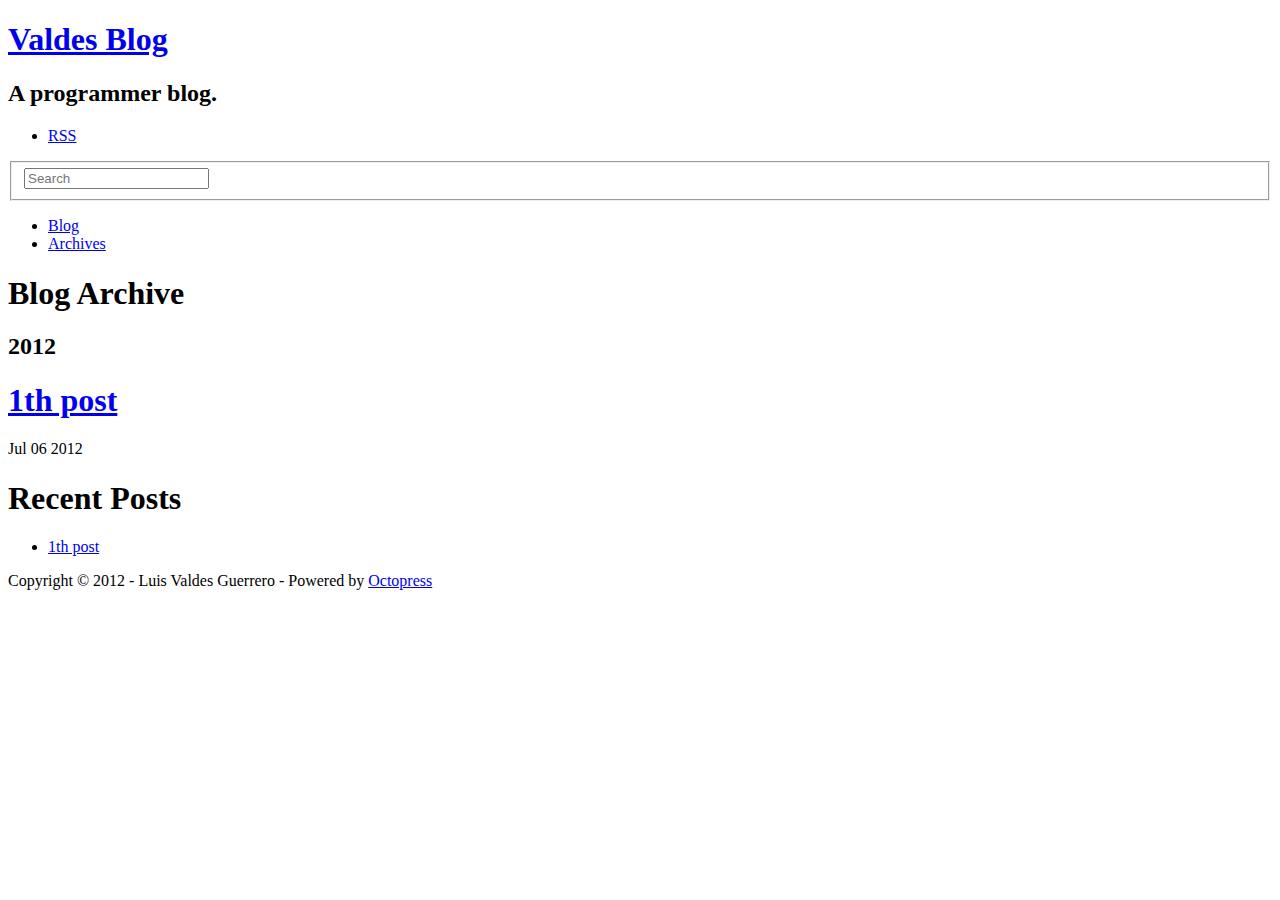
==== blog/archives/index.html @ 730fb1d6 "first commit" ====
<!DOCTYPE html>
<!--[if IEMobile 7 ]><html class="no-js iem7"><![endif]-->
<!--[if lt IE 9]><html class="no-js lte-ie8"><![endif]-->
<!--[if (gt IE 8)|(gt IEMobile 7)|!(IEMobile)|!(IE)]><!--><html class="no-js" lang="en"><!--<![endif]-->
<head>
  <meta charset="utf-8">
  <title>Blog Archive - Valdes Blog</title>
  <meta name="author" content="Luis Valdes Guerrero">

  
  <meta name="description" content=" Blog Archive 2012 1th post
Jul 06 2012 Recent Posts 1th post ">
  

  <!-- http://t.co/dKP3o1e -->
  <meta name="HandheldFriendly" content="True">
  <meta name="MobileOptimized" content="320">
  <meta name="viewport" content="width=device-width, initial-scale=1">

  
  <link rel="canonical" href="http://github.com/valdes/blog/archives/">
  <link href="/valdes/favicon.png" rel="icon">
  <link href="/valdes/stylesheets/screen.css" media="screen, projection" rel="stylesheet" type="text/css">
  <script src="/valdes/javascripts/modernizr-2.0.js"></script>
  <script src="/valdes/javascripts/ender.js"></script>
  <script src="/valdes/javascripts/octopress.js" type="text/javascript"></script>
  <link href="/atom.xml" rel="alternate" title="Valdes Blog" type="application/atom+xml">
  <!--Fonts from Google"s Web font directory at http://google.com/webfonts -->
<link href="http://fonts.googleapis.com/css?family=PT+Serif:regular,italic,bold,bolditalic" rel="stylesheet" type="text/css">
<link href="http://fonts.googleapis.com/css?family=PT+Sans:regular,italic,bold,bolditalic" rel="stylesheet" type="text/css">

  

</head>

<body   >
  <header role="banner"><hgroup>
  <h1><a href="/valdes/">Valdes Blog</a></h1>
  
    <h2>A programmer blog.</h2>
  
</hgroup>

</header>
  <nav role="navigation"><ul class="subscription" data-subscription="rss">
  <li><a href="/atom.xml" rel="subscribe-rss" title="subscribe via RSS">RSS</a></li>
  
</ul>
  
<form action="http://google.com/search" method="get">
  <fieldset role="search">
    <input type="hidden" name="q" value="site:github.com/valdes" />
    <input class="search" type="text" name="q" results="0" placeholder="Search"/>
  </fieldset>
</form>
  
<ul class="main-navigation">
  <li><a href="/valdes/">Blog</a></li>
  <li><a href="/valdes/blog/archives">Archives</a></li>
</ul>

</nav>
  <div id="main">
    <div id="content">
      <div>
<article role="article">
  
  <header>
    <h1 class="entry-title">Blog Archive</h1>
    
  </header>
  
  <div id="blog-archives">



  
  <h2>2012</h2>

<article>
  
<h1><a href="/valdes/blog/2012/07/06/1th-post/">1th post</a></h1>
<time datetime="2012-07-06T11:38:00+02:00" pubdate><span class='month'>Jul</span> <span class='day'>06</span> <span class='year'>2012</span></time>


</article>

</div>

  
</article>

</div>

<aside class="sidebar">
  
    <section>
  <h1>Recent Posts</h1>
  <ul id="recent_posts">
    
      <li class="post">
        <a href="/valdes/blog/2012/07/06/1th-post/">1th post</a>
      </li>
    
  </ul>
</section>






  
</aside>


    </div>
  </div>
  <footer role="contentinfo"><p>
  Copyright &copy; 2012 - Luis Valdes Guerrero -
  <span class="credit">Powered by <a href="http://octopress.org">Octopress</a></span>
</p>

</footer>
  







  <script type="text/javascript">
    (function(){
      var twitterWidgets = document.createElement('script');
      twitterWidgets.type = 'text/javascript';
      twitterWidgets.async = true;
      twitterWidgets.src = 'http://platform.twitter.com/widgets.js';
      document.getElementsByTagName('head')[0].appendChild(twitterWidgets);
    })();
  </script>





</body>
</html>
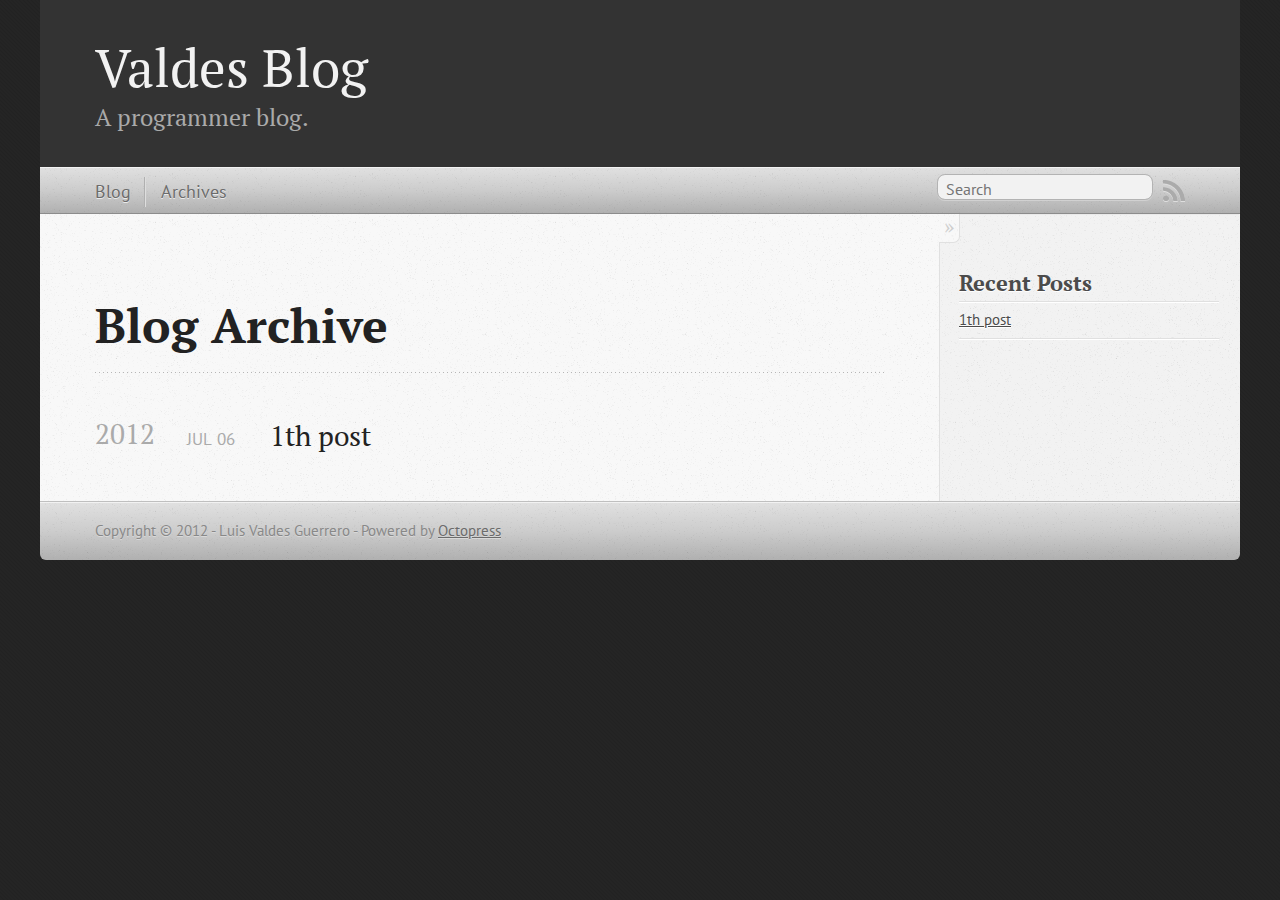
==== commit 27ac68fe: "relink" ====
--- a/blog/archives/index.html
+++ b/blog/archives/index.html
@@ -19,12 +19,12 @@
   <meta name="viewport" content="width=device-width, initial-scale=1">
 
   
-  <link rel="canonical" href="http://github.com/valdes/blog/archives/">
-  <link href="/valdes/favicon.png" rel="icon">
-  <link href="/valdes/stylesheets/screen.css" media="screen, projection" rel="stylesheet" type="text/css">
-  <script src="/valdes/javascripts/modernizr-2.0.js"></script>
-  <script src="/valdes/javascripts/ender.js"></script>
-  <script src="/valdes/javascripts/octopress.js" type="text/javascript"></script>
+  <link rel="canonical" href="http://valdes.github.com//blog/archives/">
+  <link href="/favicon.png" rel="icon">
+  <link href="/stylesheets/screen.css" media="screen, projection" rel="stylesheet" type="text/css">
+  <script src="/javascripts/modernizr-2.0.js"></script>
+  <script src="/javascripts/ender.js"></script>
+  <script src="/javascripts/octopress.js" type="text/javascript"></script>
   <link href="/atom.xml" rel="alternate" title="Valdes Blog" type="application/atom+xml">
   <!--Fonts from Google"s Web font directory at http://google.com/webfonts -->
 <link href="http://fonts.googleapis.com/css?family=PT+Serif:regular,italic,bold,bolditalic" rel="stylesheet" type="text/css">
@@ -36,7 +36,7 @@
 
 <body   >
   <header role="banner"><hgroup>
-  <h1><a href="/valdes/">Valdes Blog</a></h1>
+  <h1><a href="/">Valdes Blog</a></h1>
   
     <h2>A programmer blog.</h2>
   
@@ -50,14 +50,14 @@
   
 <form action="http://google.com/search" method="get">
   <fieldset role="search">
-    <input type="hidden" name="q" value="site:github.com/valdes" />
+    <input type="hidden" name="q" value="site:valdes.github.com/" />
     <input class="search" type="text" name="q" results="0" placeholder="Search"/>
   </fieldset>
 </form>
   
 <ul class="main-navigation">
-  <li><a href="/valdes/">Blog</a></li>
-  <li><a href="/valdes/blog/archives">Archives</a></li>
+  <li><a href="/">Blog</a></li>
+  <li><a href="/blog/archives">Archives</a></li>
 </ul>
 
 </nav>
@@ -80,7 +80,7 @@
 
 <article>
   
-<h1><a href="/valdes/blog/2012/07/06/1th-post/">1th post</a></h1>
+<h1><a href="/blog/2012/07/06/1th-post/">1th post</a></h1>
 <time datetime="2012-07-06T11:38:00+02:00" pubdate><span class='month'>Jul</span> <span class='day'>06</span> <span class='year'>2012</span></time>
 
 
@@ -100,7 +100,7 @@
   <ul id="recent_posts">
     
       <li class="post">
-        <a href="/valdes/blog/2012/07/06/1th-post/">1th post</a>
+        <a href="/blog/2012/07/06/1th-post/">1th post</a>
       </li>
     
   </ul>
--- a/stylesheets/screen.css
+++ b/stylesheets/screen.css
@@ -0,0 +1 @@
+html,body,div,span,applet,object,iframe,h1,h2,h3,h4,h5,h6,p,blockquote,pre,a,abbr,acronym,address,big,cite,code,del,dfn,em,img,ins,kbd,q,s,samp,small,strike,strong,sub,sup,tt,var,b,u,i,center,dl,dt,dd,ol,ul,li,fieldset,form,label,legend,table,caption,tbody,tfoot,thead,tr,th,td,article,aside,canvas,details,embed,figure,figcaption,footer,header,hgroup,menu,nav,output,ruby,section,summary,time,mark,audio,video{margin:0;padding:0;border:0;font-size:100%;font:inherit;vertical-align:baseline}body{line-height:1}ol,ul{list-style:none}table{border-collapse:collapse;border-spacing:0}caption,th,td{text-align:left;font-weight:normal;vertical-align:middle}q,blockquote{quotes:none}q:before,q:after,blockquote:before,blockquote:after{content:"";content:none}a img{border:none}article,aside,details,figcaption,figure,footer,header,hgroup,menu,nav,section,summary{display:block}article,aside,details,figcaption,figure,footer,header,hgroup,menu,nav,section,summary{display:block}a{color:#1863a1}a:visited{color:#751590}a:focus{color:#0181eb}a:hover{color:#0181eb}a:active{color:#01579f}aside.sidebar a{color:#1863a1}aside.sidebar a:focus{color:#0181eb}aside.sidebar a:hover{color:#0181eb}aside.sidebar a:active{color:#01579f}a{-webkit-transition:color 0.3s;-moz-transition:color 0.3s;-ms-transition:color 0.3s;-o-transition:color 0.3s;transition:color 0.3s}html{background:#252525 url('/images/line-tile.png?1341564791') top left}body>div{background:#f2f2f2 url('/images/noise.png?1341564791') top left;border-bottom:1px solid #bfbfbf}body>div>div{background:#f8f8f8 url('/images/noise.png?1341564791') top left;border-right:1px solid #e0e0e0}.heading,body>header h1,h1,h2,h3,h4,h5,h6{font-family:"PT Serif","Georgia","Helvetica Neue",Arial,sans-serif}.sans,body>header h2,article header p.meta,article>footer,#content .blog-index footer,html .gist .gist-file .gist-meta,#blog-archives a.category,#blog-archives time,aside.sidebar section,body>footer{font-family:"PT Sans","Helvetica Neue",Arial,sans-serif}.serif,body,#content .blog-index a[rel=full-article]{font-family:"PT Serif",Georgia,Times,"Times New Roman",serif}.mono,pre,code,tt,p code,li code{font-family:Menlo,Monaco,"Andale Mono","lucida console","Courier New",monospace}body>header h1{font-size:2.2em;font-family:"PT Serif","Georgia","Helvetica Neue",Arial,sans-serif;font-weight:normal;line-height:1.2em;margin-bottom:0.6667em}body>header h2{font-family:"PT Serif","Georgia","Helvetica Neue",Arial,sans-serif}body{line-height:1.5em;color:#222}h1{font-size:2.2em;line-height:1.2em}@media only screen and (min-width: 992px){body{font-size:1.15em}h1{font-size:2.6em;line-height:1.2em}}h1,h2,h3,h4,h5,h6{text-rendering:optimizelegibility;margin-bottom:1em;font-weight:bold}h2,section h1{font-size:1.5em}h3,section h2,section section h1{font-size:1.3em}h4,section h3,section section h2,section section section h1{font-size:1em}h5,section h4,section section h3{font-size:.9em}h6,section h5,section section h4,section section section h3{font-size:.8em}p,blockquote,ul,ol{margin-bottom:1.5em}ul{list-style-type:disc}ul ul{list-style-type:circle;margin-bottom:0px}ul ul ul{list-style-type:square;margin-bottom:0px}ol{list-style-type:decimal}ol ol{list-style-type:lower-alpha;margin-bottom:0px}ol ol ol{list-style-type:lower-roman;margin-bottom:0px}ul,ul ul,ul ol,ol,ol ul,ol ol{margin-left:1.3em}strong{font-weight:bold}em{font-style:italic}sup,sub{font-size:0.8em;position:relative;display:inline-block}sup{top:-0.5em}sub{bottom:-0.5em}q{font-style:italic}q:before{content:"\201C"}q:after{content:"\201D"}em,dfn{font-style:italic}strong,dfn{font-weight:bold}del,s{text-decoration:line-through}abbr,acronym{border-bottom:1px dotted;cursor:help}sub,sup{line-height:0}hr{margin-bottom:0.2em}small{font-size:.8em}big{font-size:1.2em}blockquote{font-style:italic;position:relative;font-size:1.2em;line-height:1.5em;padding-left:1em;border-left:4px solid rgba(170,170,170,0.5)}blockquote cite{font-style:italic}blockquote cite a{color:#aaa !important;word-wrap:break-word}blockquote cite:before{content:'\2014';padding-right:.3em;padding-left:.3em;color:#aaa}@media only screen and (min-width: 992px){blockquote{padding-left:1.5em;border-left-width:4px}}.pullquote-right:before,.pullquote-left:before{padding:0;border:none;content:attr(data-pullquote);float:right;width:45%;margin:.5em 0 1em 1.5em;position:relative;top:7px;font-size:1.4em;line-height:1.45em}.pullquote-left:before{float:left;margin:.5em 1.5em 1em 0}.force-wrap,article a,aside.sidebar a{white-space:-moz-pre-wrap;white-space:-pre-wrap;white-space:-o-pre-wrap;white-space:pre-wrap;word-wrap:break-word}.group,body>header,body>nav,body>footer,body #content>article,body #content>div>article,body #content>div>section,body div.pagination,aside.sidebar,#main,#content,.sidebar{*zoom:1}.group:after,body>header:after,body>nav:after,body>footer:after,body #content>article:after,body #content>div>article:after,body #content>div>section:after,body div.pagination:after,aside.sidebar:after,#main:after,#content:after,.sidebar:after{content:"";display:table;clear:both}body{-webkit-text-size-adjust:none;max-width:1200px;position:relative;margin:0 auto}body>header,body>nav,body>footer,body #content>article,body #content>div>article,body #content>div>section{padding-left:18px;padding-right:18px}@media only screen and (min-width: 480px){body>header,body>nav,body>footer,body #content>article,body #content>div>article,body #content>div>section{padding-left:25px;padding-right:25px}}@media only screen and (min-width: 768px){body>header,body>nav,body>footer,body #content>article,body #content>div>article,body #content>div>section{padding-left:35px;padding-right:35px}}@media only screen and (min-width: 992px){body>header,body>nav,body>footer,body #content>article,body #content>div>article,body #content>div>section{padding-left:55px;padding-right:55px}}body div.pagination{margin-left:18px;margin-right:18px}@media only screen and (min-width: 480px){body div.pagination{margin-left:25px;margin-right:25px}}@media only screen and (min-width: 768px){body div.pagination{margin-left:35px;margin-right:35px}}@media only screen and (min-width: 992px){body div.pagination{margin-left:55px;margin-right:55px}}body>header{font-size:1em;padding-top:1.5em;padding-bottom:1.5em}#content{overflow:hidden}#content>div,#content>article{width:100%}aside.sidebar{float:none;padding:0 18px 1px;background-color:#f7f7f7;border-top:1px solid #e0e0e0}.flex-content,article img,article video,article .flash-video,aside.sidebar img{max-width:100%;height:auto}.basic-alignment.left,article img.left,article video.left,article .left.flash-video,aside.sidebar img.left{float:left;margin-right:1.5em}.basic-alignment.right,article img.right,article video.right,article .right.flash-video,aside.sidebar img.right{float:right;margin-left:1.5em}.basic-alignment.center,article img.center,article video.center,article .center.flash-video,aside.sidebar img.center{display:block;margin:0 auto 1.5em}.basic-alignment.left,article img.left,article video.left,article .left.flash-video,aside.sidebar img.left,.basic-alignment.right,article img.right,article video.right,article .right.flash-video,aside.sidebar img.right{margin-bottom:.8em}.toggle-sidebar,.no-sidebar .toggle-sidebar{display:none}@media only screen and (min-width: 750px){body.sidebar-footer aside.sidebar{float:none;width:auto;clear:left;margin:0;padding:0 35px 1px;background-color:#f7f7f7;border-top:1px solid #eaeaea}body.sidebar-footer aside.sidebar section.odd,body.sidebar-footer aside.sidebar section.even{float:left;width:48%}body.sidebar-footer aside.sidebar section.odd{margin-left:0}body.sidebar-footer aside.sidebar section.even{margin-left:4%}body.sidebar-footer aside.sidebar.thirds section{width:30%;margin-left:5%}body.sidebar-footer aside.sidebar.thirds section.first{margin-left:0;clear:both}}body.sidebar-footer #content{margin-right:0px}body.sidebar-footer .toggle-sidebar{display:none}@media only screen and (min-width: 550px){body>header{font-size:1em}}@media only screen and (min-width: 750px){aside.sidebar{float:none;width:auto;clear:left;margin:0;padding:0 35px 1px;background-color:#f7f7f7;border-top:1px solid #eaeaea}aside.sidebar section.odd,aside.sidebar section.even{float:left;width:48%}aside.sidebar section.odd{margin-left:0}aside.sidebar section.even{margin-left:4%}aside.sidebar.thirds section{width:30%;margin-left:5%}aside.sidebar.thirds section.first{margin-left:0;clear:both}}@media only screen and (min-width: 768px){body{-webkit-text-size-adjust:auto}body>header{font-size:1.2em}#main{padding:0;margin:0 auto}#content{overflow:visible;margin-right:240px;position:relative}.no-sidebar #content{margin-right:0;border-right:0}.collapse-sidebar #content{margin-right:20px}#content>div,#content>article{padding-top:17.5px;padding-bottom:17.5px;float:left}aside.sidebar{width:210px;padding:0 15px 15px;background:none;clear:none;float:left;margin:0 -100% 0 0}aside.sidebar section{width:auto;margin-left:0}aside.sidebar section.odd,aside.sidebar section.even{float:none;width:auto;margin-left:0}.collapse-sidebar aside.sidebar{float:none;width:auto;clear:left;margin:0;padding:0 35px 1px;background-color:#f7f7f7;border-top:1px solid #eaeaea}.collapse-sidebar aside.sidebar section.odd,.collapse-sidebar aside.sidebar section.even{float:left;width:48%}.collapse-sidebar aside.sidebar section.odd{margin-left:0}.collapse-sidebar aside.sidebar section.even{margin-left:4%}.collapse-sidebar aside.sidebar.thirds section{width:30%;margin-left:5%}.collapse-sidebar aside.sidebar.thirds section.first{margin-left:0;clear:both}}@media only screen and (min-width: 992px){body>header{font-size:1.3em}#content{margin-right:300px}#content>div,#content>article{padding-top:27.5px;padding-bottom:27.5px}aside.sidebar{width:260px;padding:1.2em 20px 20px}.collapse-sidebar aside.sidebar{padding-left:55px;padding-right:55px}}@media only screen and (min-width: 768px){ul,ol{margin-left:0}}body>header{background:#333}body>header h1{display:inline-block;margin:0}body>header h1 a,body>header h1 a:visited,body>header h1 a:hover{color:#f2f2f2;text-decoration:none}body>header h2{margin:.2em 0 0;font-size:1em;color:#aaa;font-weight:normal}body>nav{position:relative;background-color:#ccc;background:url('/images/noise.png?1341564791'),-webkit-gradient(linear, 50% 0%, 50% 100%, color-stop(0%, #e0e0e0), color-stop(50%, #cccccc), color-stop(100%, #b0b0b0));background:url('/images/noise.png?1341564791'),-webkit-linear-gradient(#e0e0e0,#cccccc,#b0b0b0);background:url('/images/noise.png?1341564791'),-moz-linear-gradient(#e0e0e0,#cccccc,#b0b0b0);background:url('/images/noise.png?1341564791'),-o-linear-gradient(#e0e0e0,#cccccc,#b0b0b0);background:url('/images/noise.png?1341564791'),-ms-linear-gradient(#e0e0e0,#cccccc,#b0b0b0);background:url('/images/noise.png?1341564791'),linear-gradient(#e0e0e0,#cccccc,#b0b0b0);border-top:1px solid #f2f2f2;border-bottom:1px solid #8c8c8c;padding-top:.35em;padding-bottom:.35em}body>nav form{-webkit-background-clip:padding;-moz-background-clip:padding;background-clip:padding-box;margin:0;padding:0}body>nav form .search{padding:.3em .5em 0;font-size:.85em;font-family:"PT Sans","Helvetica Neue",Arial,sans-serif;line-height:1.1em;width:95%;-webkit-border-radius:0.5em;-moz-border-radius:0.5em;-ms-border-radius:0.5em;-o-border-radius:0.5em;border-radius:0.5em;-webkit-background-clip:padding;-moz-background-clip:padding;background-clip:padding-box;-webkit-box-shadow:#d1d1d1 0 1px;-moz-box-shadow:#d1d1d1 0 1px;box-shadow:#d1d1d1 0 1px;background-color:#f2f2f2;border:1px solid #b3b3b3;color:#888}body>nav form .search:focus{color:#444;border-color:#80b1df;-webkit-box-shadow:#80b1df 0 0 4px,#80b1df 0 0 3px inset;-moz-box-shadow:#80b1df 0 0 4px,#80b1df 0 0 3px inset;box-shadow:#80b1df 0 0 4px,#80b1df 0 0 3px inset;background-color:#fff;outline:none}body>nav fieldset[role=search]{float:right;width:48%}body>nav fieldset.mobile-nav{float:left;width:48%}body>nav fieldset.mobile-nav select{width:100%;font-size:.8em;border:1px solid #888}body>nav ul{display:none}@media only screen and (min-width: 550px){body>nav{font-size:.9em}body>nav ul{margin:0;padding:0;border:0;overflow:hidden;*zoom:1;float:left;display:block;padding-top:.15em}body>nav ul li{list-style-image:none;list-style-type:none;margin-left:0;white-space:nowrap;display:inline;float:left;padding-left:0;padding-right:0}body>nav ul li:first-child,body>nav ul li.first{padding-left:0}body>nav ul li:last-child{padding-right:0}body>nav ul li.last{padding-right:0}body>nav ul.subscription{margin-left:.8em;float:right}body>nav ul.subscription li:last-child a{padding-right:0}body>nav ul li{margin:0}body>nav a{color:#6b6b6b;font-family:"PT Sans","Helvetica Neue",Arial,sans-serif;text-shadow:#ebebeb 0 1px;float:left;text-decoration:none;font-size:1.1em;padding:.1em 0;line-height:1.5em}body>nav a:visited{color:#6b6b6b}body>nav a:hover{color:#2b2b2b}body>nav li+li{border-left:1px solid #b0b0b0;margin-left:.8em}body>nav li+li a{padding-left:.8em;border-left:1px solid #dedede}body>nav form{float:right;text-align:left;padding-left:.8em;width:175px}body>nav form .search{width:93%;font-size:.95em;line-height:1.2em}body>nav ul[data-subscription$=email]+form{width:97px}body>nav ul[data-subscription$=email]+form .search{width:91%}body>nav fieldset.mobile-nav{display:none}body>nav fieldset[role=search]{width:99%}}@media only screen and (min-width: 992px){body>nav form{width:215px}body>nav ul[data-subscription$=email]+form{width:147px}}.no-placeholder body>nav .search{background:#f2f2f2 url('/images/search.png?1341564791') 0.3em 0.25em no-repeat;text-indent:1.3em}@media only screen and (min-width: 550px){.maskImage body>nav ul[data-subscription$=email]+form{width:123px}}@media only screen and (min-width: 992px){.maskImage body>nav ul[data-subscription$=email]+form{width:173px}}.maskImage ul.subscription{position:relative;top:.2em}.maskImage ul.subscription li,.maskImage ul.subscription a{border:0;padding:0}.maskImage a[rel=subscribe-rss]{position:relative;top:0px;text-indent:-999999em;background-color:#dedede;border:0;padding:0}.maskImage a[rel=subscribe-rss],.maskImage a[rel=subscribe-rss]:after{-webkit-mask-image:url('/images/rss.png?1341564791');-moz-mask-image:url('/images/rss.png?1341564791');-ms-mask-image:url('/images/rss.png?1341564791');-o-mask-image:url('/images/rss.png?1341564791');mask-image:url('/images/rss.png?1341564791');-webkit-mask-repeat:no-repeat;-moz-mask-repeat:no-repeat;-ms-mask-repeat:no-repeat;-o-mask-repeat:no-repeat;mask-repeat:no-repeat;width:22px;height:22px}.maskImage a[rel=subscribe-rss]:after{content:"";position:absolute;top:-1px;left:0;background-color:#ababab}.maskImage a[rel=subscribe-rss]:hover:after{background-color:#9e9e9e}.maskImage a[rel=subscribe-email]{position:relative;top:0px;text-indent:-999999em;background-color:#dedede;border:0;padding:0}.maskImage a[rel=subscribe-email],.maskImage a[rel=subscribe-email]:after{-webkit-mask-image:url('/images/email.png?1341564791');-moz-mask-image:url('/images/email.png?1341564791');-ms-mask-image:url('/images/email.png?1341564791');-o-mask-image:url('/images/email.png?1341564791');mask-image:url('/images/email.png?1341564791');-webkit-mask-repeat:no-repeat;-moz-mask-repeat:no-repeat;-ms-mask-repeat:no-repeat;-o-mask-repeat:no-repeat;mask-repeat:no-repeat;width:28px;height:22px}.maskImage a[rel=subscribe-email]:after{content:"";position:absolute;top:-1px;left:0;background-color:#ababab}.maskImage a[rel=subscribe-email]:hover:after{background-color:#9e9e9e}article{padding-top:1em}article header{position:relative;padding-top:2em;padding-bottom:1em;margin-bottom:1em;background:url('[data-uri]') bottom left repeat-x}article header h1{margin:0}article header h1 a{text-decoration:none}article header h1 a:hover{text-decoration:underline}article header p{font-size:.9em;color:#aaa;margin:0}article header p.meta{text-transform:uppercase;position:absolute;top:0}@media only screen and (min-width: 768px){article header{margin-bottom:1.5em;padding-bottom:1em;background:url('[data-uri]') bottom left repeat-x}}article h2{padding-top:0.8em;background:url('[data-uri]') top left repeat-x}.entry-content article h2:first-child,article header+h2{padding-top:0}article h2:first-child,article header+h2{background:none}article .feature{padding-top:.5em;margin-bottom:1em;padding-bottom:1em;background:url('[data-uri]') bottom left repeat-x;font-size:2.0em;font-style:italic;line-height:1.3em}article img,article video,article .flash-video{-webkit-border-radius:0.3em;-moz-border-radius:0.3em;-ms-border-radius:0.3em;-o-border-radius:0.3em;border-radius:0.3em;-webkit-box-shadow:rgba(0,0,0,0.15) 0 1px 4px;-moz-box-shadow:rgba(0,0,0,0.15) 0 1px 4px;box-shadow:rgba(0,0,0,0.15) 0 1px 4px;-webkit-box-sizing:border-box;-moz-box-sizing:border-box;box-sizing:border-box;border:#fff 0.5em solid}article video,article .flash-video{margin:0 auto 1.5em}article video{display:block;width:100%}article .flash-video>div{position:relative;display:block;padding-bottom:56.25%;padding-top:1px;height:0;overflow:hidden}article .flash-video>div iframe,article .flash-video>div object,article .flash-video>div embed{position:absolute;top:0;left:0;width:100%;height:100%}article>footer{padding-bottom:2.5em;margin-top:2em}article>footer p.meta{margin-bottom:.8em;font-size:.85em;clear:both;overflow:hidden}.blog-index article+article{background:url('[data-uri]') top left repeat-x}#content .blog-index{padding-top:0;padding-bottom:0}#content .blog-index article{padding-top:2em}#content .blog-index article header{background:none;padding-bottom:0}#content .blog-index article h1{font-size:2.2em}#content .blog-index article h1 a{color:inherit}#content .blog-index article h1 a:hover{color:#0181eb}#content .blog-index a[rel=full-article]{background:#ebebeb;display:inline-block;padding:.4em .8em;margin-right:.5em;text-decoration:none;color:#666;-webkit-transition:background-color 0.5s;-moz-transition:background-color 0.5s;-ms-transition:background-color 0.5s;-o-transition:background-color 0.5s;transition:background-color 0.5s}#content .blog-index a[rel=full-article]:hover{background:#0181eb;text-shadow:none;color:#f8f8f8}#content .blog-index footer{margin-top:1em}.separator,article>footer .byline+time:before,article>footer time+time:before,article>footer .comments:before,article>footer .byline ~ .categories:before{content:"\2022 ";padding:0 .4em 0 .2em;display:inline-block}#content div.pagination{text-align:center;font-size:.95em;position:relative;background:url('[data-uri]') top left repeat-x;padding-top:1.5em;padding-bottom:1.5em}#content div.pagination a{text-decoration:none;color:#aaa}#content div.pagination a.prev{position:absolute;left:0}#content div.pagination a.next{position:absolute;right:0}#content div.pagination a:hover{color:#0181eb}#content div.pagination a[href*=archive]:before,#content div.pagination a[href*=archive]:after{content:'\2014';padding:0 .3em}p.meta+.sharing{padding-top:1em;padding-left:0;background:url('[data-uri]') top left repeat-x}#fb-root{display:none}.highlight,html .gist .gist-file .gist-syntax .gist-highlight{border:1px solid #05232b !important}.highlight table td.code,html .gist .gist-file .gist-syntax .gist-highlight table td.code{width:100%}.highlight .line-numbers,html .gist .gist-file .gist-syntax .gist-highlight .line-numbers{text-align:right;font-size:13px;line-height:1.45em;background:#073642 url('/images/noise.png?1341564791') top left !important;border-right:1px solid #00232c !important;-webkit-box-shadow:#083e4b -1px 0 inset;-moz-box-shadow:#083e4b -1px 0 inset;box-shadow:#083e4b -1px 0 inset;text-shadow:#021014 0 -1px;padding:.8em !important;-webkit-border-radius:0;-moz-border-radius:0;-ms-border-radius:0;-o-border-radius:0;border-radius:0}.highlight .line-numbers span,html .gist .gist-file .gist-syntax .gist-highlight .line-numbers span{color:#586e75 !important}figure.code,.gist-file,pre{-webkit-box-shadow:rgba(0,0,0,0.06) 0 0 10px;-moz-box-shadow:rgba(0,0,0,0.06) 0 0 10px;box-shadow:rgba(0,0,0,0.06) 0 0 10px}figure.code .highlight pre,.gist-file .highlight pre,pre .highlight pre{-webkit-box-shadow:none;-moz-box-shadow:none;box-shadow:none}html .gist .gist-file{margin-bottom:1.8em;position:relative;border:none;padding-top:26px !important}html .gist .gist-file .gist-syntax{border-bottom:0 !important;background:none !important}html .gist .gist-file .gist-syntax .gist-highlight{background:#002b36 !important}html .gist .gist-file .gist-meta{padding:.6em 0.8em;border:1px solid #083e4b !important;color:#586e75;font-size:.7em !important;background:#073642 url('/images/noise.png?1341564791') top left;line-height:1.5em}html .gist .gist-file .gist-meta a{color:#75878b !important;text-decoration:none}html .gist .gist-file .gist-meta a:hover{text-decoration:underline}html .gist .gist-file .gist-meta a:hover{color:#93a1a1 !important}html .gist .gist-file .gist-meta a[href*='#file']{position:absolute;top:0;left:0;right:-10px;color:#474747 !important}html .gist .gist-file .gist-meta a[href*='#file']:hover{color:#1863a1 !important}html .gist .gist-file .gist-meta a[href*=raw]{top:.4em}pre{background:#002b36 url('/images/noise.png?1341564791') top left;-webkit-border-radius:0.4em;-moz-border-radius:0.4em;-ms-border-radius:0.4em;-o-border-radius:0.4em;border-radius:0.4em;border:1px solid #05232b;line-height:1.45em;font-size:13px;margin-bottom:2.1em;padding:.8em 1em;color:#93a1a1;overflow:auto}h3.filename+pre{-moz-border-radius-topleft:0px;-webkit-border-top-left-radius:0px;-ms-border-top-left-radius:0px;-o-border-top-left-radius:0px;border-top-left-radius:0px;-moz-border-radius-topright:0px;-webkit-border-top-right-radius:0px;-ms-border-top-right-radius:0px;-o-border-top-right-radius:0px;border-top-right-radius:0px}p code,li code{display:inline-block;white-space:no-wrap;background:#fff;font-size:.8em;line-height:1.5em;color:#555;border:1px solid #ddd;-webkit-border-radius:0.4em;-moz-border-radius:0.4em;-ms-border-radius:0.4em;-o-border-radius:0.4em;border-radius:0.4em;padding:0 .3em;margin:-1px 0}p pre code,li pre code{font-size:1em !important;background:none;border:none}.pre-code,html .gist .gist-file .gist-syntax .gist-highlight pre,.highlight code{font-family:Menlo,Monaco,"Andale Mono","lucida console","Courier New",monospace !important;overflow:scroll;overflow-y:hidden;display:block;padding:.8em !important;overflow-x:auto;line-height:1.45em;background:#002b36 url('/images/noise.png?1341564791') top left !important;color:#93a1a1 !important}.pre-code *::-moz-selection,html .gist .gist-file .gist-syntax .gist-highlight pre *::-moz-selection,.highlight code *::-moz-selection{background:#386774;color:inherit;text-shadow:#002b36 0 1px}.pre-code *::-webkit-selection,html .gist .gist-file .gist-syntax .gist-highlight pre *::-webkit-selection,.highlight code *::-webkit-selection{background:#386774;color:inherit;text-shadow:#002b36 0 1px}.pre-code *::selection,html .gist .gist-file .gist-syntax .gist-highlight pre *::selection,.highlight code *::selection{background:#386774;color:inherit;text-shadow:#002b36 0 1px}.pre-code span,html .gist .gist-file .gist-syntax .gist-highlight pre span,.highlight code span{color:#93a1a1 !important}.pre-code span,html .gist .gist-file .gist-syntax .gist-highlight pre span,.highlight code span{font-style:normal !important;font-weight:normal !important}.pre-code .c,html .gist .gist-file .gist-syntax .gist-highlight pre .c,.highlight code .c{color:#586e75 !important;font-style:italic !important}.pre-code .cm,html .gist .gist-file .gist-syntax .gist-highlight pre .cm,.highlight code .cm{color:#586e75 !important;font-style:italic !important}.pre-code .cp,html .gist .gist-file .gist-syntax .gist-highlight pre .cp,.highlight code .cp{color:#586e75 !important;font-style:italic !important}.pre-code .c1,html .gist .gist-file .gist-syntax .gist-highlight pre .c1,.highlight code .c1{color:#586e75 !important;font-style:italic !important}.pre-code .cs,html .gist .gist-file .gist-syntax .gist-highlight pre .cs,.highlight code .cs{color:#586e75 !important;font-weight:bold !important;font-style:italic !important}.pre-code .err,html .gist .gist-file .gist-syntax .gist-highlight pre .err,.highlight code .err{color:#dc322f !important;background:none !important}.pre-code .k,html .gist .gist-file .gist-syntax .gist-highlight pre .k,.highlight code .k{color:#cb4b16 !important}.pre-code .o,html .gist .gist-file .gist-syntax .gist-highlight pre .o,.highlight code .o{color:#93a1a1 !important;font-weight:bold !important}.pre-code .p,html .gist .gist-file .gist-syntax .gist-highlight pre .p,.highlight code .p{color:#93a1a1 !important}.pre-code .ow,html .gist .gist-file .gist-syntax .gist-highlight pre .ow,.highlight code .ow{color:#2aa198 !important;font-weight:bold !important}.pre-code .gd,html .gist .gist-file .gist-syntax .gist-highlight pre .gd,.highlight code .gd{color:#93a1a1 !important;background-color:#372c34 !important;display:inline-block}.pre-code .gd .x,html .gist .gist-file .gist-syntax .gist-highlight pre .gd .x,.highlight code .gd .x{color:#93a1a1 !important;background-color:#4d2d33 !important;display:inline-block}.pre-code .ge,html .gist .gist-file .gist-syntax .gist-highlight pre .ge,.highlight code .ge{color:#93a1a1 !important;font-style:italic !important}.pre-code .gh,html .gist .gist-file .gist-syntax .gist-highlight pre .gh,.highlight code .gh{color:#586e75 !important}.pre-code .gi,html .gist .gist-file .gist-syntax .gist-highlight pre .gi,.highlight code .gi{color:#93a1a1 !important;background-color:#1a412b !important;display:inline-block}.pre-code .gi .x,html .gist .gist-file .gist-syntax .gist-highlight pre .gi .x,.highlight code .gi .x{color:#93a1a1 !important;background-color:#355720 !important;display:inline-block}.pre-code .gs,html .gist .gist-file .gist-syntax .gist-highlight pre .gs,.highlight code .gs{color:#93a1a1 !important;font-weight:bold !important}.pre-code .gu,html .gist .gist-file .gist-syntax .gist-highlight pre .gu,.highlight code .gu{color:#6c71c4 !important}.pre-code .kc,html .gist .gist-file .gist-syntax .gist-highlight pre .kc,.highlight code .kc{color:#859900 !important;font-weight:bold !important}.pre-code .kd,html .gist .gist-file .gist-syntax .gist-highlight pre .kd,.highlight code .kd{color:#268bd2 !important}.pre-code .kp,html .gist .gist-file .gist-syntax .gist-highlight pre .kp,.highlight code .kp{color:#cb4b16 !important;font-weight:bold !important}.pre-code .kr,html .gist .gist-file .gist-syntax .gist-highlight pre .kr,.highlight code .kr{color:#d33682 !important;font-weight:bold !important}.pre-code .kt,html .gist .gist-file .gist-syntax .gist-highlight pre .kt,.highlight code .kt{color:#2aa198 !important}.pre-code .n,html .gist .gist-file .gist-syntax .gist-highlight pre .n,.highlight code .n{color:#268bd2 !important}.pre-code .na,html .gist .gist-file .gist-syntax .gist-highlight pre .na,.highlight code .na{color:#268bd2 !important}.pre-code .nb,html .gist .gist-file .gist-syntax .gist-highlight pre .nb,.highlight code .nb{color:#859900 !important}.pre-code .nc,html .gist .gist-file .gist-syntax .gist-highlight pre .nc,.highlight code .nc{color:#d33682 !important}.pre-code .no,html .gist .gist-file .gist-syntax .gist-highlight pre .no,.highlight code .no{color:#b58900 !important}.pre-code .nl,html .gist .gist-file .gist-syntax .gist-highlight pre .nl,.highlight code .nl{color:#859900 !important}.pre-code .ne,html .gist .gist-file .gist-syntax .gist-highlight pre .ne,.highlight code .ne{color:#268bd2 !important;font-weight:bold !important}.pre-code .nf,html .gist .gist-file .gist-syntax .gist-highlight pre .nf,.highlight code .nf{color:#268bd2 !important;font-weight:bold !important}.pre-code .nn,html .gist .gist-file .gist-syntax .gist-highlight pre .nn,.highlight code .nn{color:#b58900 !important}.pre-code .nt,html .gist .gist-file .gist-syntax .gist-highlight pre .nt,.highlight code .nt{color:#268bd2 !important;font-weight:bold !important}.pre-code .nx,html .gist .gist-file .gist-syntax .gist-highlight pre .nx,.highlight code .nx{color:#b58900 !important}.pre-code .vg,html .gist .gist-file .gist-syntax .gist-highlight pre .vg,.highlight code .vg{color:#268bd2 !important}.pre-code .vi,html .gist .gist-file .gist-syntax .gist-highlight pre .vi,.highlight code .vi{color:#268bd2 !important}.pre-code .nv,html .gist .gist-file .gist-syntax .gist-highlight pre .nv,.highlight code .nv{color:#268bd2 !important}.pre-code .mf,html .gist .gist-file .gist-syntax .gist-highlight pre .mf,.highlight code .mf{color:#2aa198 !important}.pre-code .m,html .gist .gist-file .gist-syntax .gist-highlight pre .m,.highlight code .m{color:#2aa198 !important}.pre-code .mh,html .gist .gist-file .gist-syntax .gist-highlight pre .mh,.highlight code .mh{color:#2aa198 !important}.pre-code .mi,html .gist .gist-file .gist-syntax .gist-highlight pre .mi,.highlight code .mi{color:#2aa198 !important}.pre-code .s,html .gist .gist-file .gist-syntax .gist-highlight pre .s,.highlight code .s{color:#2aa198 !important}.pre-code .sd,html .gist .gist-file .gist-syntax .gist-highlight pre .sd,.highlight code .sd{color:#2aa198 !important}.pre-code .s2,html .gist .gist-file .gist-syntax .gist-highlight pre .s2,.highlight code .s2{color:#2aa198 !important}.pre-code .se,html .gist .gist-file .gist-syntax .gist-highlight pre .se,.highlight code .se{color:#dc322f !important}.pre-code .si,html .gist .gist-file .gist-syntax .gist-highlight pre .si,.highlight code .si{color:#268bd2 !important}.pre-code .sr,html .gist .gist-file .gist-syntax .gist-highlight pre .sr,.highlight code .sr{color:#2aa198 !important}.pre-code .s1,html .gist .gist-file .gist-syntax .gist-highlight pre .s1,.highlight code .s1{color:#2aa198 !important}.pre-code div .gd,html .gist .gist-file .gist-syntax .gist-highlight pre div .gd,.highlight code div .gd,.pre-code div .gd .x,html .gist .gist-file .gist-syntax .gist-highlight pre div .gd .x,.highlight code div .gd .x,.pre-code div .gi,html .gist .gist-file .gist-syntax .gist-highlight pre div .gi,.highlight code div .gi,.pre-code div .gi .x,html .gist .gist-file .gist-syntax .gist-highlight pre div .gi .x,.highlight code div .gi .x{display:inline-block;width:100%}.highlight,.gist-highlight{margin-bottom:1.8em;background:#002b36;overflow-y:hidden;overflow-x:auto}.highlight pre,.gist-highlight pre{background:none;-webkit-border-radius:none;-moz-border-radius:none;-ms-border-radius:none;-o-border-radius:none;border-radius:none;border:none;padding:0;margin-bottom:0}pre::-webkit-scrollbar,.highlight::-webkit-scrollbar,.gist-highlight::-webkit-scrollbar{height:.5em;background:rgba(255,255,255,0.15)}pre::-webkit-scrollbar-thumb:horizontal,.highlight::-webkit-scrollbar-thumb:horizontal,.gist-highlight::-webkit-scrollbar-thumb:horizontal{background:rgba(255,255,255,0.2);-webkit-border-radius:4px;border-radius:4px}.highlight code{background:#000}figure.code{background:none;padding:0;border:0;margin-bottom:1.5em}figure.code pre{margin-bottom:0}figure.code figcaption{position:relative}figure.code .highlight{margin-bottom:0}.code-title,html .gist .gist-file .gist-meta a[href*='#file'],h3.filename,figure.code figcaption{text-align:center;font-size:13px;line-height:2em;text-shadow:#cbcccc 0 1px 0;color:#474747;font-weight:normal;margin-bottom:0;-moz-border-radius-topleft:5px;-webkit-border-top-left-radius:5px;-ms-border-top-left-radius:5px;-o-border-top-left-radius:5px;border-top-left-radius:5px;-moz-border-radius-topright:5px;-webkit-border-top-right-radius:5px;-ms-border-top-right-radius:5px;-o-border-top-right-radius:5px;border-top-right-radius:5px;font-family:"Helvetica Neue", Arial, "Lucida Grande", "Lucida Sans Unicode", Lucida, sans-serif;background:#aaa url('/images/code_bg.png?1341564791') top repeat-x;border:1px solid #565656;border-top-color:#cbcbcb;border-left-color:#a5a5a5;border-right-color:#a5a5a5;border-bottom:0}.download-source,html .gist .gist-file .gist-meta a[href*=raw],figure.code figcaption a{position:absolute;right:.8em;text-decoration:none;color:#666 !important;z-index:1;font-size:13px;text-shadow:#cbcccc 0 1px 0;padding-left:3em}.download-source:hover,html .gist .gist-file .gist-meta a[href*=raw]:hover,figure.code figcaption a:hover{text-decoration:underline}#archive #content>div,#archive #content>div>article{padding-top:0}#blog-archives{color:#aaa}#blog-archives article{padding:1em 0 1em;position:relative;background:url('[data-uri]') bottom left repeat-x}#blog-archives article:last-child{background:none}#blog-archives article footer{padding:0;margin:0}#blog-archives h1{color:#222;margin-bottom:.3em}#blog-archives h2{display:none}#blog-archives h1{font-size:1.5em}#blog-archives h1 a{text-decoration:none;color:inherit;font-weight:normal;display:inline-block}#blog-archives h1 a:hover{text-decoration:underline}#blog-archives h1 a:hover{color:#0181eb}#blog-archives a.category,#blog-archives time{color:#aaa}#blog-archives .entry-content{display:none}#blog-archives time{font-size:.9em;line-height:1.2em}#blog-archives time .month,#blog-archives time .day{display:inline-block}#blog-archives time .month{text-transform:uppercase}#blog-archives p{margin-bottom:1em}#blog-archives a,#blog-archives .entry-content a{color:inherit}#blog-archives a:hover,#blog-archives .entry-content a:hover{color:#0181eb}#blog-archives a:hover{color:#0181eb}@media only screen and (min-width: 550px){#blog-archives article{margin-left:5em}#blog-archives h2{margin-bottom:.3em;font-weight:normal;display:inline-block;position:relative;top:-1px;float:left}#blog-archives h2:first-child{padding-top:.75em}#blog-archives time{position:absolute;text-align:right;left:0em;top:1.8em}#blog-archives .year{display:none}#blog-archives article{padding-left:4.5em;padding-bottom:.7em}#blog-archives a.category{line-height:1.1em}}#content>.category article{margin-left:0;padding-left:6.8em}#content>.category .year{display:inline}.side-shadow-border,aside.sidebar section h1,aside.sidebar li{-webkit-box-shadow:#fff 0 1px;-moz-box-shadow:#fff 0 1px;box-shadow:#fff 0 1px}aside.sidebar{overflow:hidden;color:#4b4b4b;text-shadow:#fff 0 1px}aside.sidebar section{font-size:.8em;line-height:1.4em;margin-bottom:1.5em}aside.sidebar section h1{margin:1.5em 0 0;padding-bottom:.2em;border-bottom:1px solid #e0e0e0}aside.sidebar section h1+p{padding-top:.4em}aside.sidebar img{-webkit-border-radius:0.3em;-moz-border-radius:0.3em;-ms-border-radius:0.3em;-o-border-radius:0.3em;border-radius:0.3em;-webkit-box-shadow:rgba(0,0,0,0.15) 0 1px 4px;-moz-box-shadow:rgba(0,0,0,0.15) 0 1px 4px;box-shadow:rgba(0,0,0,0.15) 0 1px 4px;-webkit-box-sizing:border-box;-moz-box-sizing:border-box;box-sizing:border-box;border:#fff 0.3em solid}aside.sidebar ul{margin-bottom:0.5em;margin-left:0}aside.sidebar li{list-style:none;padding:.5em 0;margin:0;border-bottom:1px solid #e0e0e0}aside.sidebar li p:last-child{margin-bottom:0}aside.sidebar a{color:inherit;-webkit-transition:color 0.5s;-moz-transition:color 0.5s;-ms-transition:color 0.5s;-o-transition:color 0.5s;transition:color 0.5s}aside.sidebar:hover a{color:#1863a1}aside.sidebar:hover a:hover{color:#0181eb}.aside-alt-link,#tweets a[href*='twitter.com/search'],#pinboard_linkroll .pin-tag{color:#7e7e7e}.aside-alt-link:hover,#tweets a[href*='twitter.com/search']:hover,#pinboard_linkroll .pin-tag:hover{color:#0181eb}@media only screen and (min-width: 768px){.toggle-sidebar{outline:none;position:absolute;right:-10px;top:0;bottom:0;display:inline-block;text-decoration:none;color:#cecece;width:9px;cursor:pointer}.toggle-sidebar:hover{background:#e9e9e9;background:-webkit-gradient(linear, 0% 50%, 100% 50%, color-stop(0%, rgba(224,224,224,0.5)), color-stop(100%, rgba(224,224,224,0)));background:-webkit-linear-gradient(left, rgba(224,224,224,0.5),rgba(224,224,224,0));background:-moz-linear-gradient(left, rgba(224,224,224,0.5),rgba(224,224,224,0));background:-o-linear-gradient(left, rgba(224,224,224,0.5),rgba(224,224,224,0));background:-ms-linear-gradient(left, rgba(224,224,224,0.5),rgba(224,224,224,0));background:linear-gradient(left, rgba(224,224,224,0.5),rgba(224,224,224,0))}.toggle-sidebar:after{position:absolute;right:-11px;top:0;width:20px;font-size:1.2em;line-height:1.1em;padding-bottom:.15em;-moz-border-radius-bottomright:0.3em;-webkit-border-bottom-right-radius:0.3em;-ms-border-bottom-right-radius:0.3em;-o-border-bottom-right-radius:0.3em;border-bottom-right-radius:0.3em;text-align:center;background:#f8f8f8 url('/images/noise.png?1341564791') top left;border-bottom:1px solid #e0e0e0;border-right:1px solid #e0e0e0;content:"\00BB";text-indent:-1px}.collapse-sidebar .toggle-sidebar{text-indent:0px;right:-20px;width:19px}.collapse-sidebar .toggle-sidebar:hover{background:#e9e9e9}.collapse-sidebar .toggle-sidebar:after{border-left:1px solid #e0e0e0;text-shadow:#fff 0 1px;content:"\00AB";left:0px;right:0;text-align:center;text-indent:0;border:0;border-right-width:0;background:none}}#tweets .loading{background:url('[data-uri]') no-repeat center 0.5em;color:#c4c4c4;text-shadow:#f8f8f8 0 1px;text-align:center;padding:2.5em 0 .5em}#tweets .loading.error{background:url('[data-uri]') no-repeat center 0.5em}#tweets p{position:relative;padding-right:1em}#tweets a[href*=status]:first-child{color:#a4a4a4;float:right;padding:0 0 .1em 1em;position:relative;right:-1.3em;text-shadow:#fff 0 1px;font-size:.7em;text-decoration:none}#tweets a[href*=status]:first-child span{font-size:1.5em}#tweets a[href*=status]:first-child:hover{color:#0181eb;text-decoration:none}#tweets a[href*='twitter.com/search']{text-decoration:none}#tweets a[href*='twitter.com/search']:hover{text-decoration:underline}.googleplus h1{-moz-box-shadow:none !important;-webkit-box-shadow:none !important;-o-box-shadow:none !important;box-shadow:none !important;border-bottom:0px none !important}.googleplus a{text-decoration:none;white-space:normal !important;line-height:32px}.googleplus a img{float:left;margin-right:0.5em;border:0 none}.googleplus-hidden{position:absolute;top:-1000em;left:-1000em}#pinboard_linkroll .pin-title,#pinboard_linkroll .pin-description{display:block;margin-bottom:.5em}#pinboard_linkroll .pin-tag{text-decoration:none}#pinboard_linkroll .pin-tag:hover{text-decoration:underline}#pinboard_linkroll .pin-tag:after{content:','}#pinboard_linkroll .pin-tag:last-child:after{content:''}.delicious-posts a.delicious-link{margin-bottom:.5em;display:block}.delicious-posts p{font-size:1em}body>footer{font-size:.8em;color:#888;text-shadow:#d9d9d9 0 1px;background-color:#ccc;background:url('/images/noise.png?1341564791'),-webkit-gradient(linear, 50% 0%, 50% 100%, color-stop(0%, #e0e0e0), color-stop(50%, #cccccc), color-stop(100%, #b0b0b0));background:url('/images/noise.png?1341564791'),-webkit-linear-gradient(#e0e0e0,#cccccc,#b0b0b0);background:url('/images/noise.png?1341564791'),-moz-linear-gradient(#e0e0e0,#cccccc,#b0b0b0);background:url('/images/noise.png?1341564791'),-o-linear-gradient(#e0e0e0,#cccccc,#b0b0b0);background:url('/images/noise.png?1341564791'),-ms-linear-gradient(#e0e0e0,#cccccc,#b0b0b0);background:url('/images/noise.png?1341564791'),linear-gradient(#e0e0e0,#cccccc,#b0b0b0);border-top:1px solid #f2f2f2;position:relative;padding-top:1em;padding-bottom:1em;margin-bottom:3em;-moz-border-radius-bottomleft:0.4em;-webkit-border-bottom-left-radius:0.4em;-ms-border-bottom-left-radius:0.4em;-o-border-bottom-left-radius:0.4em;border-bottom-left-radius:0.4em;-moz-border-radius-bottomright:0.4em;-webkit-border-bottom-right-radius:0.4em;-ms-border-bottom-right-radius:0.4em;-o-border-bottom-right-radius:0.4em;border-bottom-right-radius:0.4em;z-index:1}body>footer a{color:#6b6b6b}body>footer a:visited{color:#6b6b6b}body>footer a:hover{color:#484848}body>footer p:last-child{margin-bottom:0}
